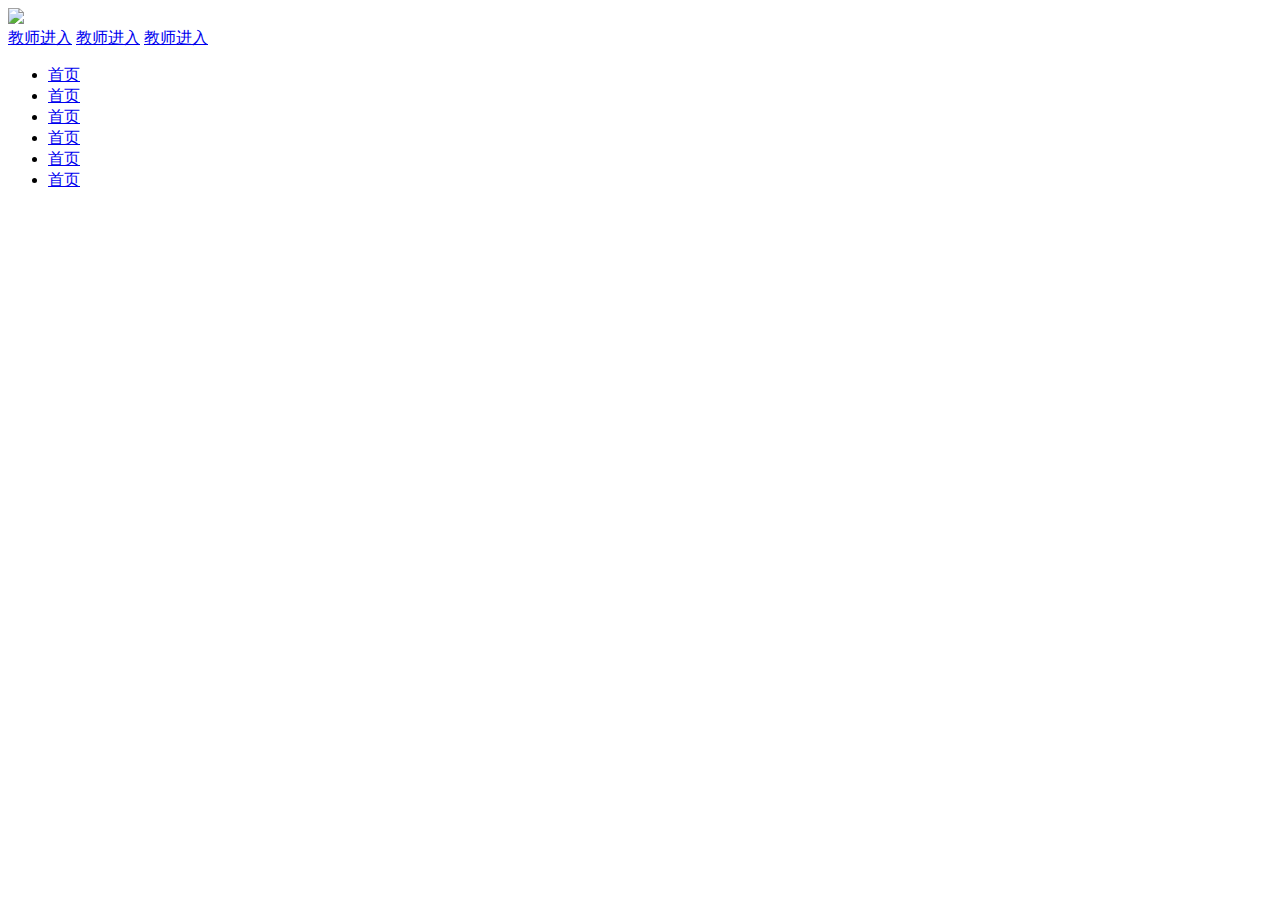
==== index.html @ 87624c63 "Add files via upload" ====
<!doctype html>
<html>
<head>
<meta charset="utf-8">
<title>网传官网</title>
<link rel="stylesheet" type="text/css" href="assets/my.css" />
</head>

<body>
    <div class="content">
    	<div class="header">
        	<img src="logo/logo.png">
            <div class="quickLinks">
            	<a href="#">教师进入</a>
             	<a href="#">教师进入</a> 
             	<a href="#">教师进入</a>
            </div>
        </div>
    <div class="nav">
    	<ul>
    		<li><a href="#">首页</a></li>
            <li><a href="#">首页</a></li>
            <li><a href="#">首页</a></li>
            <li><a href="#">首页</a></li>
            <li><a href="#">首页</a></li>
            <li><a href="#">首页</a></li>
    	</ul>
    </div>
    <div class="banner">
    </div>
</div>
</body>
</html>
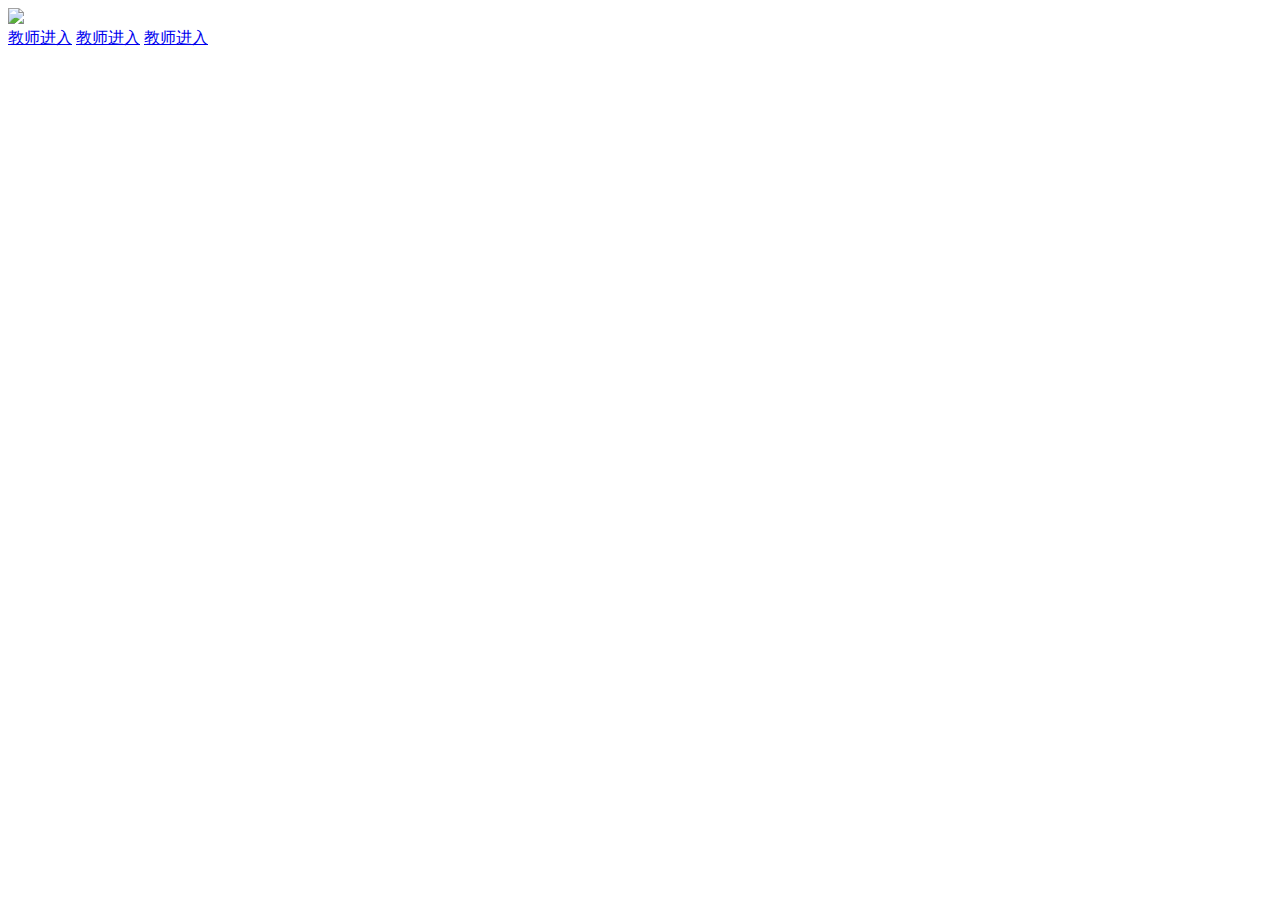
==== commit 0919df2c: "Add files via upload" ====
--- a/index.html
+++ b/index.html
@@ -3,31 +3,20 @@
 <head>
 <meta charset="utf-8">
 <title>网传官网</title>
-<link rel="stylesheet" type="text/css" href="assets/my.css" />
+<link rel="stylesheet" type="text/css" href="assets/style.css" />
 </head>
 
 <body>
     <div class="content">
     	<div class="header">
-        	<img src="logo/logo.png">
+        	<img src="img/logo.png">
             <div class="quickLinks">
             	<a href="#">教师进入</a>
              	<a href="#">教师进入</a> 
              	<a href="#">教师进入</a>
             </div>
         </div>
-    <div class="nav">
-    	<ul>
-    		<li><a href="#">首页</a></li>
-            <li><a href="#">首页</a></li>
-            <li><a href="#">首页</a></li>
-            <li><a href="#">首页</a></li>
-            <li><a href="#">首页</a></li>
-            <li><a href="#">首页</a></li>
-    	</ul>
+    
     </div>
-    <div class="banner">
-    </div>
-</div>
 </body>
 </html>
